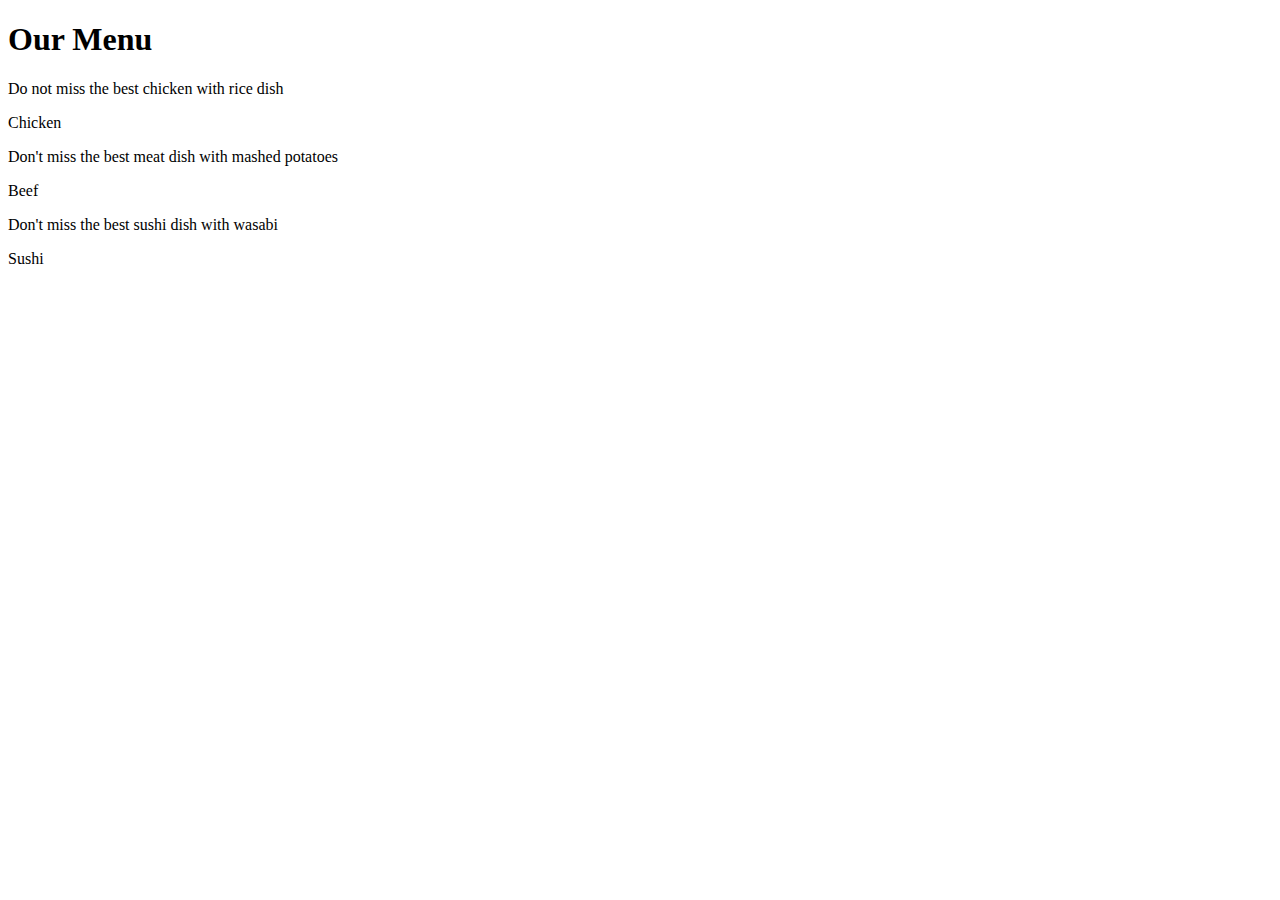
==== module2-solution/index.html @ 2f1f1ff5 "Update index.html" ====
<!DOCTYPE html>
<html lang="en">
<head>
  <meta charset="utf-8">
  <meta name="viewport"content="width=devices-width, initial-scale=1">
  <link rel="stylesheet" href="style.css">
<title>Responsive Layout</title>

</head>
<body>
  <div class="row">
  <h1>Our Menu</h1>
 <div class="col-md-3 col-sm-6" id="container">
      <p>Do not miss the best chicken with rice dish</p>
      <p id="p1">Chicken</p>
    </div>
 <div class="col-md-3 col-sm-6" id="container">
      <p>Don't miss the best meat dish with mashed potatoes</p>
      <p id="p2">Beef</p>
    </div>
 <div class="col-md-3 col-sm-6" id="container">
      <p>Don't miss the best sushi dish with wasabi</p>
      <p id="p3">Sushi</p>
    </div>
 </div>

</body>
</html>
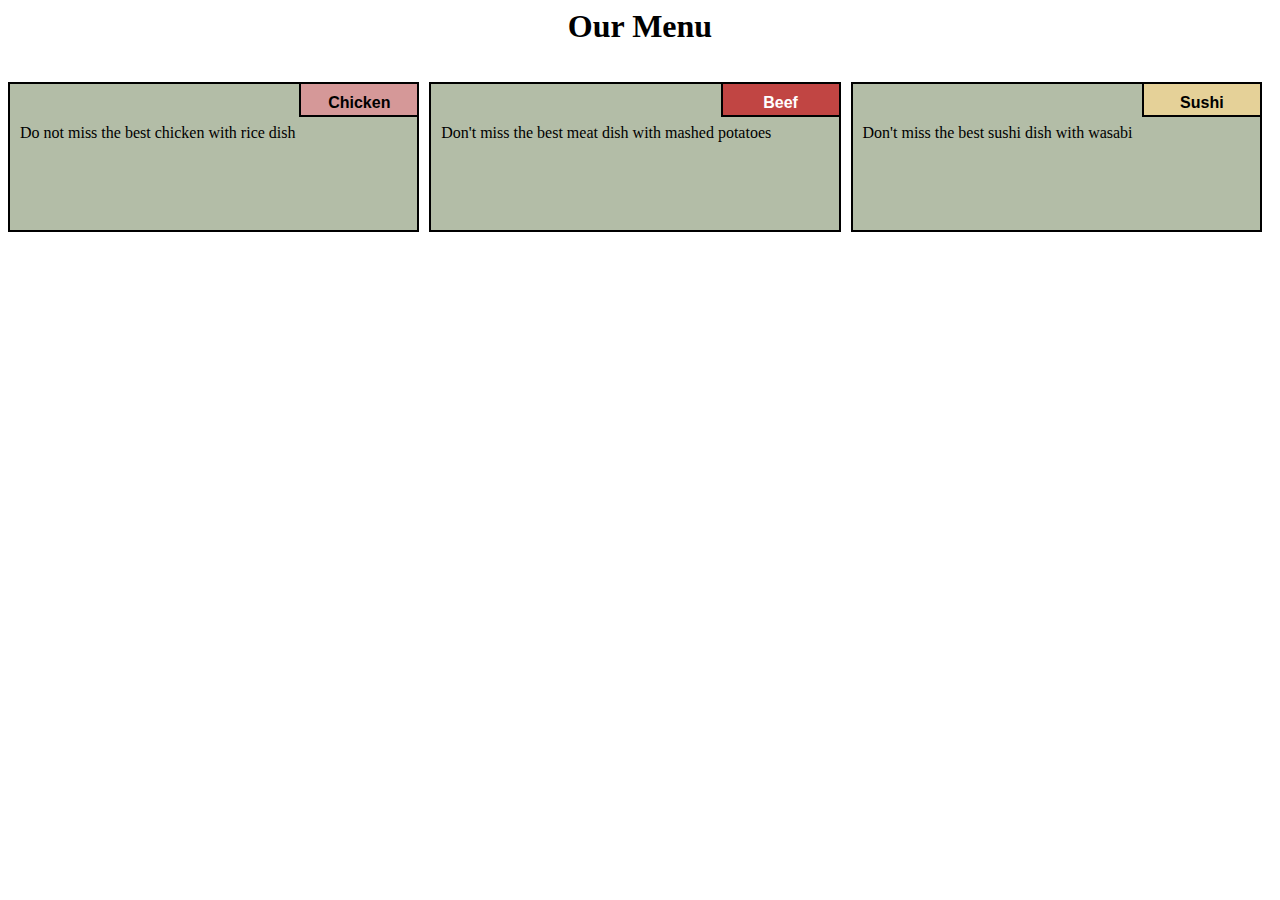
==== commit a66079ab: "Update index.html" ====
--- a/module2-solution/index.html
+++ b/module2-solution/index.html
@@ -1,28 +1,39 @@
-<!DOCTYPE html>
 <html lang="en">
 <head>
-  <meta charset="utf-8">
-  <meta name="viewport"content="width=devices-width, initial-scale=1">
-  <link rel="stylesheet" href="style.css">
+<meta charset="utf-8">
+<meta name="viewport" content="width=devices-width, initial-scale=1.0">
+<link rel="stylesheet" href="css/style.css">
 <title>Responsive Layout</title>
 
+    
+     
 </head>
 <body>
-  <div class="row">
-  <h1>Our Menu</h1>
- <div class="col-md-3 col-sm-6" id="container">
-      <p>Do not miss the best chicken with rice dish</p>
-      <p id="p1">Chicken</p>
-    </div>
- <div class="col-md-3 col-sm-6" id="container">
-      <p>Don't miss the best meat dish with mashed potatoes</p>
-      <p id="p2">Beef</p>
-    </div>
- <div class="col-md-3 col-sm-6" id="container">
-      <p>Don't miss the best sushi dish with wasabi</p>
-      <p id="p3">Sushi</p>
-    </div>
- </div>
+<div class="row">
+<h1>Our Menu</h1>
+<div class="col-md-4 col-sm-6" id="container">
+<p>Do not miss the best chicken with rice dish</p>
+<p id="p1">Chicken</p>
+     
+</div>
+
+  
+  
+<div class="col-md-4 col-sm-6" id="container">
+<p>Don't miss the best meat dish with mashed potatoes</p>
+<p id="p2">Beef</p>
+     
+</div>
+
+
+<div class="col-md-4 col-sm-12" id="container">
+<p>Don't miss the best sushi dish with wasabi</p>
+<p id="p3">Sushi</p>
+
+</div>
+
+
+</div>
 
 </body>
 </html>--- a/module2-solution/css/style.css
+++ b/module2-solution/css/style.css
@@ -0,0 +1,193 @@
+*{
+  box-sizing: border-box;
+}
+
+h1{
+  text-align: center;
+}
+
+p {
+  background-color: #b1bba5f8;
+  border: 2px solid black;
+  height: 150px;
+  margin-right: 10px;
+  padding: 40px 10px 5px 10px;
+  overflow: hidden;
+}
+
+#container {
+  position: relative;
+}
+
+#p1 {
+  background-color: #D59898;
+  position: absolute;
+  top: 0;
+  right: 0;
+  font-weight: bold;
+  height: 35px;
+  width: 120px;
+  padding: 10px;
+  text-align: center;
+  font-family: Arial, Helvetica, sans-serif;
+
+}
+#p2 {
+  background-color:#C14543 ;
+  color: white;
+  position: absolute;
+  top: 0;
+  right: 0;
+  font-weight: bold;
+  height: 35px;
+  width: 120px;
+  padding: 10px;
+  text-align: center;
+  font-family: Arial, Helvetica, sans-serif;
+
+}
+#p3 {
+ background-color: #E5D198;
+  position: absolute;
+  top: 0;
+  right: 0;
+  font-weight: bold;
+  height: 35px;
+  width: 120px;
+  padding: 10px;
+  text-align: center;
+  font-family: Arial, Helvetica, sans-serif;
+}
+
+.row {
+  width: 100%;
+}
+
+/********** Medium and Large devices only **********/
+@media (min-width: 992px) {
+  .col-md-1, .col-md-2, .col-md-3, .col-md-4, .col-md-5, .col-md-6, .col-md-7, .col-md-8, .col-md-9, .col-md-10, .col-md-11, .col-md-12 {
+    float: left;
+  }
+  .col-md-1 {
+    width: 8.33%;
+  }
+  .col-md-2 {
+    width: 16.66%;
+  } 
+  .col-md-3 {
+    width: 25%;
+  }
+  .col-md-4 {
+    width: 33.33%;
+  }
+  .col-md-5 {
+    width: 41.66%;
+  }
+  .col-md-6 {
+    width: 50%;
+  }
+  .col-md-7 {
+    width: 58.33%;
+  }
+  .col-md-8 {
+    width: 66.66%;
+  }
+  .col-md-9 {
+    width: 74.99%;
+  }
+  .col-md-10 {
+    width: 83.33%;
+  }
+  .col-md-11 {
+    width: 91.66%;
+  }
+  .col-md-12 {
+    width: 100%;
+  }
+}
+
+/********** Small devices only **********/
+@media (min-width: 768px) and (max-width: 992px) {
+  .col-sm-1, .col-sm-2, .col-sm-3, .col-sm-4, .col-sm-5, .col-sm-6, .col-sm-7, .col-sm-8, .col-sm-9, .col-sm-10, .col-sm-11, .col-sm-12 {
+    float: left;
+  }
+  .col-sm-1 {
+    width: 8.33%;
+  }
+  .col-sm-2 {
+    width: 16.66%;
+  } 
+  .col-sm-3 {
+    width: 25%;
+  }
+  .col-sm-4 {
+    width: 33.33%;
+  }
+  .col-sm-5 {
+    width: 41.66%;
+  }
+  .col-sm-6 {
+    width: 50%;
+  }
+  .col-sm-7 {
+    width: 58.33%;
+  }
+  .col-sm-8 {
+    width: 66.66%;
+  }
+  .col-sm-9 {
+    width: 74.99%;
+  }
+  .col-sm-10 {
+    width: 83.33%;
+  }
+  .col-sm-11 {
+    width: 91.66%;
+  }
+  .col-sm-12 {
+    width: 100%;
+  }
+}
+
+/********** Extra Small devices only **********/
+@media (min-width: 768px) and (max-width: 992px) {
+  .col-xs-1, .col-xs-2, .col-xs-3, .col-xs-4, .col-xs-5, .col-xs-6, .col-xs-7, .col-xs-8, .col-xs-9, .col-xs-10, .col-xs-11, .col-xs-12 {
+    float: left;
+  }
+  .col-xs-1 {
+    width: 8.33%;
+  }
+  .col-xs-2 {
+    width: 16.66%;
+  } 
+  .col-xs-3 {
+    width: 25%;
+  }
+  .col-xs-4 {
+    width: 33.33%;
+  }
+  .col-xs-5 {
+    width: 41.66%;
+  }
+  .col-xs-6 {
+    width: 50%;
+  }
+  .col-xs-7 {
+    width: 58.33%;
+  }
+  .col-xs-8 {
+    width: 66.66%;
+  }
+  .col-xs-9 {
+    width: 74.99%;
+  }
+  .col-xs-10 {
+    width: 83.33%;
+  }
+  .col-xs-11 {
+    width: 91.66%;
+  }
+  .col-xs-12 {
+    width: 100%;
+  }
+}
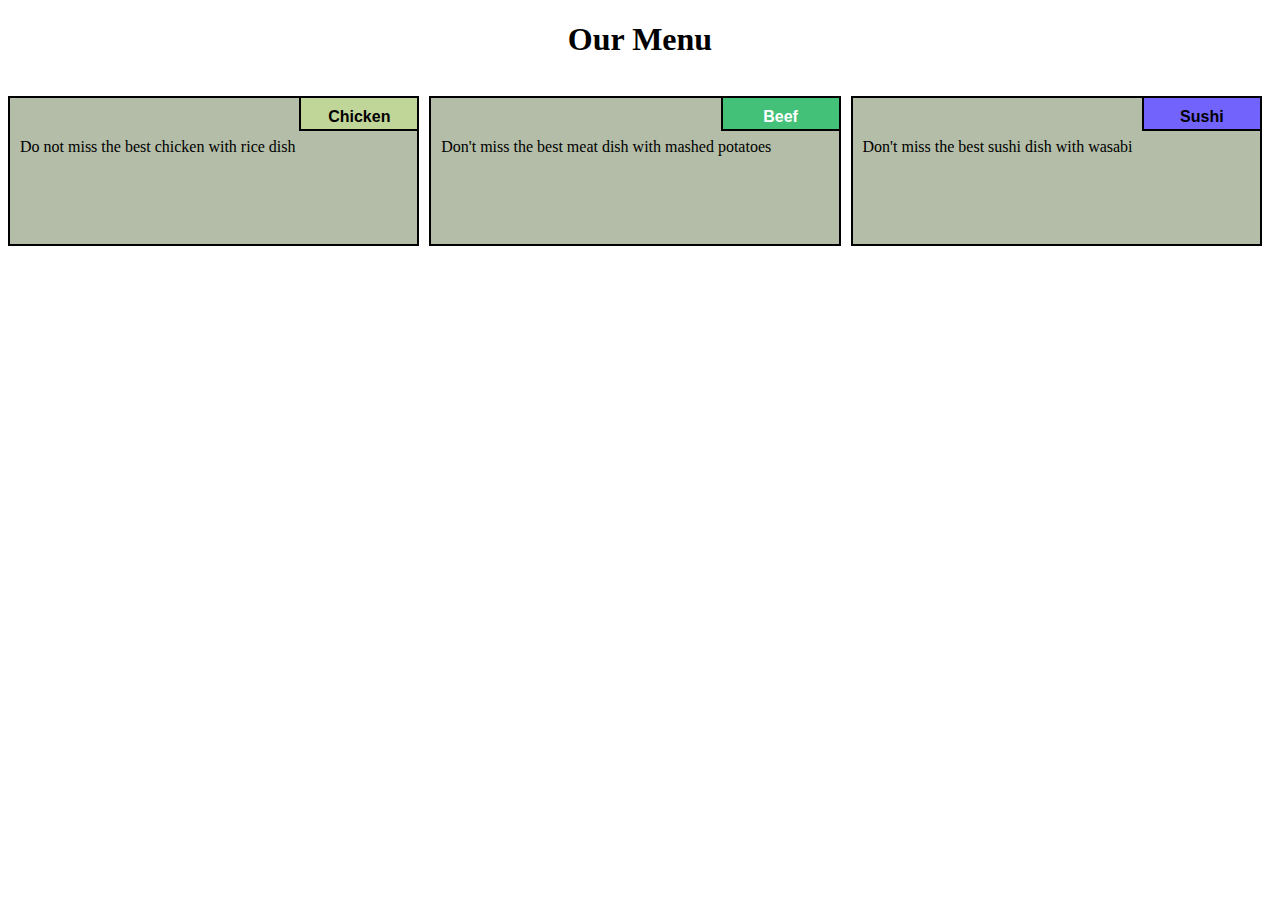
==== commit 290a9c20: "Update index.html" ====
--- a/module2-solution/index.html
+++ b/module2-solution/index.html
@@ -1,9 +1,10 @@
+<!DOCTYPE html>
 <html lang="en">
 <head>
 <meta charset="utf-8">
 <meta name="viewport" content="width=devices-width, initial-scale=1.0">
 <link rel="stylesheet" href="css/style.css">
-<title>Responsive Layout</title>
+<title>Menu</title>
 
     
      
--- a/module2-solution/css/style.css
+++ b/module2-solution/css/style.css
@@ -20,7 +20,7 @@
 }
 
 #p1 {
-  background-color: #D59898;
+  background-color: #c0d598;
   position: absolute;
   top: 0;
   right: 0;
@@ -33,7 +33,7 @@
 
 }
 #p2 {
-  background-color:#C14543 ;
+  background-color:#43c178 ;
   color: white;
   position: absolute;
   top: 0;
@@ -47,7 +47,7 @@
 
 }
 #p3 {
- background-color: #E5D198;
+ background-color: #7263fd;
   position: absolute;
   top: 0;
   right: 0;
